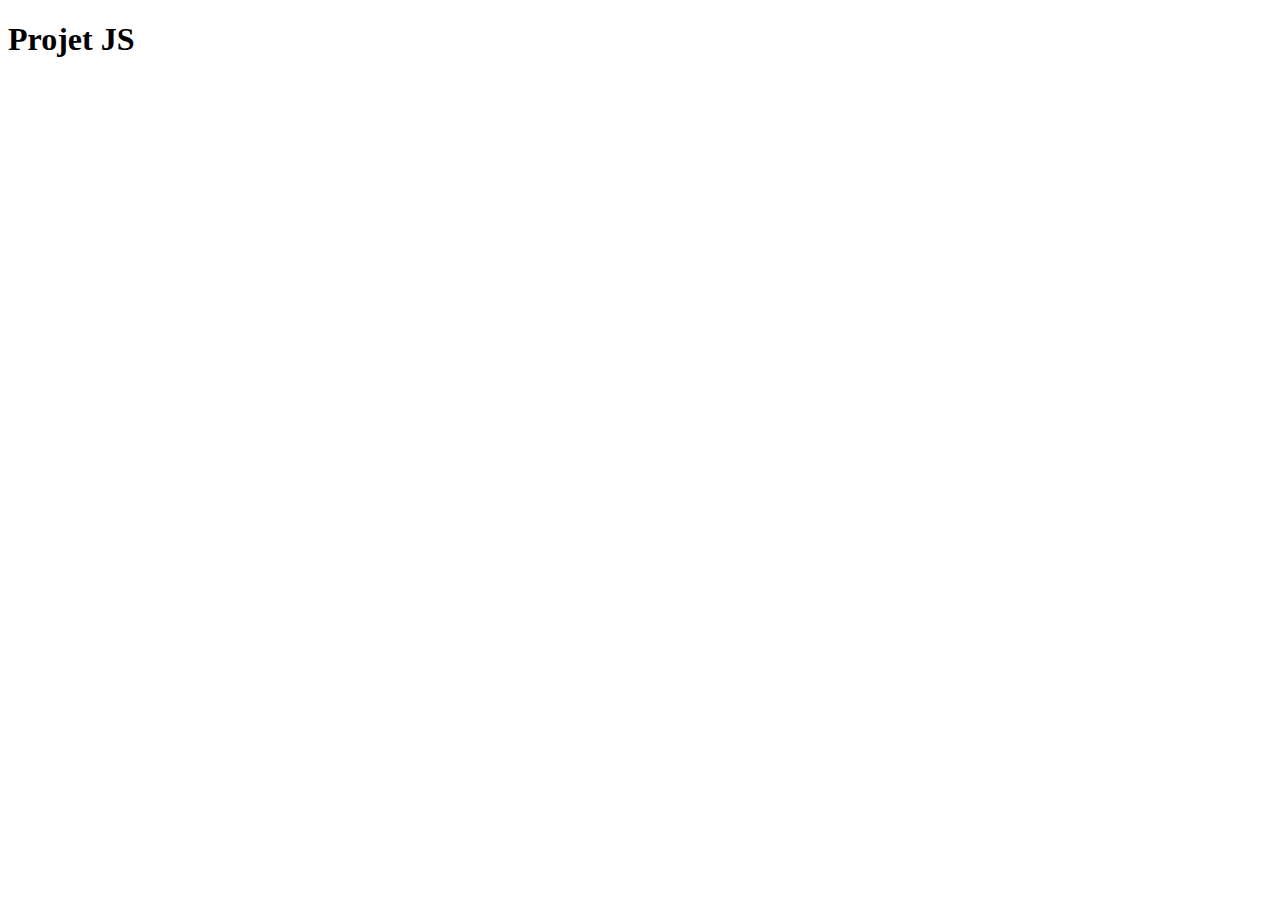
==== index.html @ bed988f4 "squelette html" ====
<!DOCTYPE html>
<html lang="en">
<head>
    <meta charset="UTF-8">
    <meta name="viewport" content="width=device-width, initial-scale=1.0">
    <meta http-equiv="X-UA-Compatible" content="ie=edge">
    <title>ProjetJS</title>
</head>
<body>
    <h1>Projet JS</h1>
    <section>
        <div id="rectangle"></div>
    </section>
    
</body>
</html>
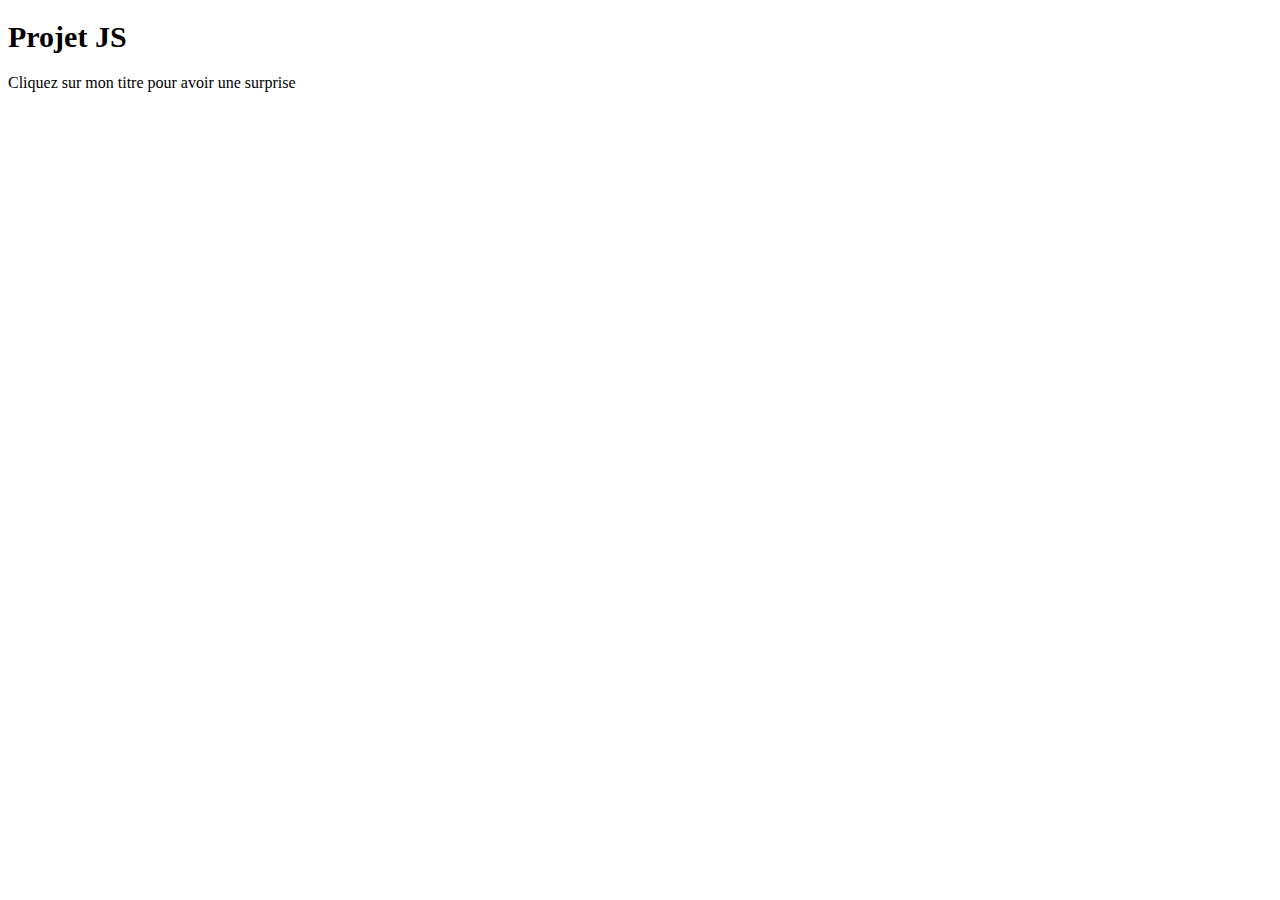
==== commit cd8ad288: "integration css dans html" ====
--- a/index.html
+++ b/index.html
@@ -4,14 +4,32 @@
     <meta charset="UTF-8">
     <meta name="viewport" content="width=device-width, initial-scale=1.0">
     <meta http-equiv="X-UA-Compatible" content="ie=edge">
+    <link rel="stylesheet" href="style.css">
     <title>ProjetJS</title>
 </head>
 <body>
+    <style type = "text/css">
+        h1 {
+            font-size: 30px;
+        }   
+    </style>
     <h1>Projet JS</h1>
+        
+    <p>Cliquez sur mon titre pour avoir une surprise</p>
+    
     <section>
+        <style type="text/css">
+            div #rectangle {
+                background: blue;
+                width: 100px;
+                height: 100px;
+                margin: auto;
+            }
+        </style>
         <div id="rectangle"></div>
     </section>
     
+    <script src="projet.js"></script>
 </body>
 </html>
 
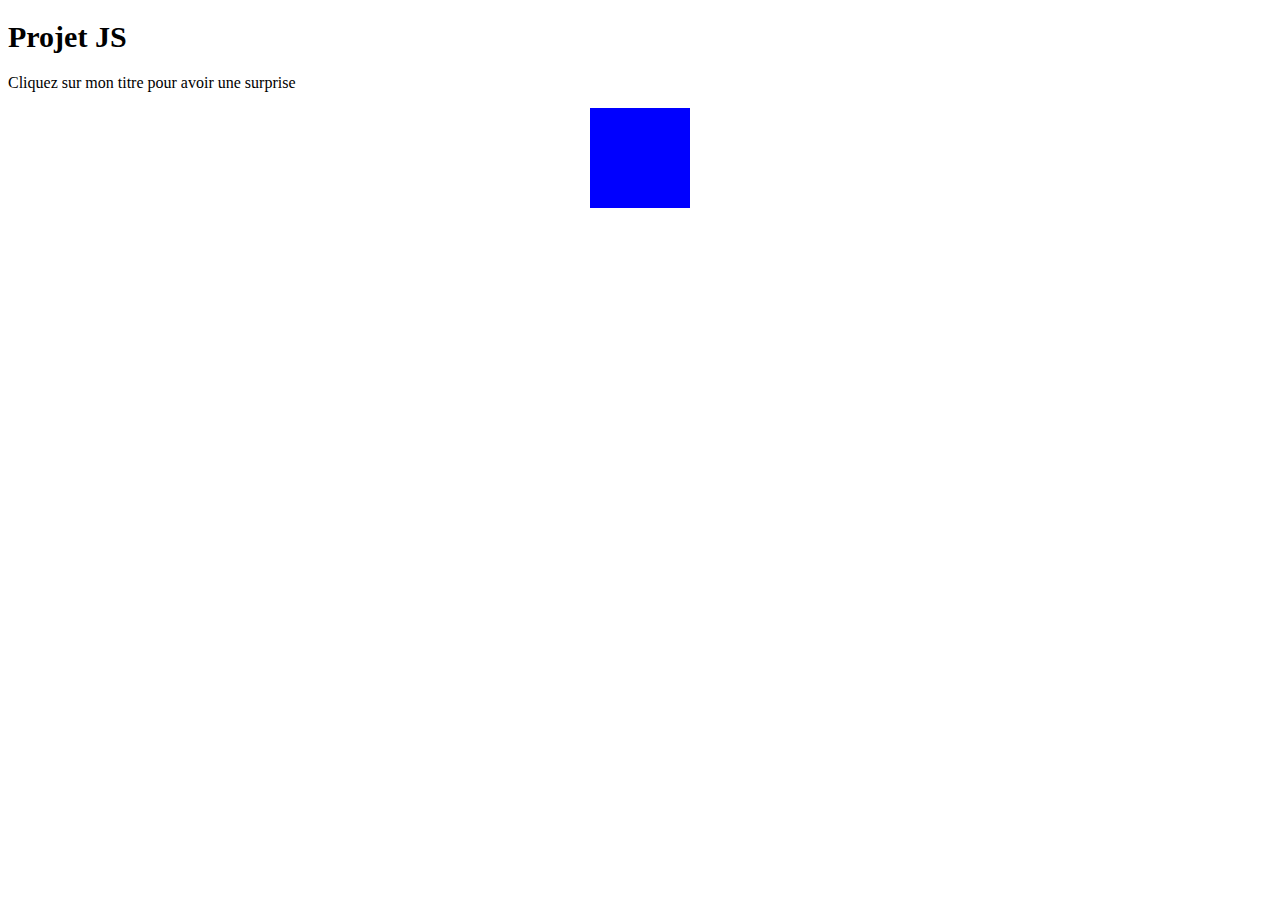
==== commit 5373e7a3: "correctif html" ====
--- a/index.html
+++ b/index.html
@@ -4,28 +4,26 @@
     <meta charset="UTF-8">
     <meta name="viewport" content="width=device-width, initial-scale=1.0">
     <meta http-equiv="X-UA-Compatible" content="ie=edge">
-    <link rel="stylesheet" href="style.css">
     <title>ProjetJS</title>
-</head>
-<body>
     <style type = "text/css">
         h1 {
             font-size: 30px;
         }   
+        #rectangle {
+                background: blue;
+                width: 100px;
+                height: 100px;
+                margin: auto;
+        }
     </style>
-    <h1>Projet JS</h1>
+</head>
+<body>
+    
+    <h1 value = "true" onclick="textSizing(value);" id="titre">Projet JS</h1>
         
     <p>Cliquez sur mon titre pour avoir une surprise</p>
     
     <section>
-        <style type="text/css">
-            div #rectangle {
-                background: blue;
-                width: 100px;
-                height: 100px;
-                margin: auto;
-            }
-        </style>
         <div id="rectangle"></div>
     </section>
     
